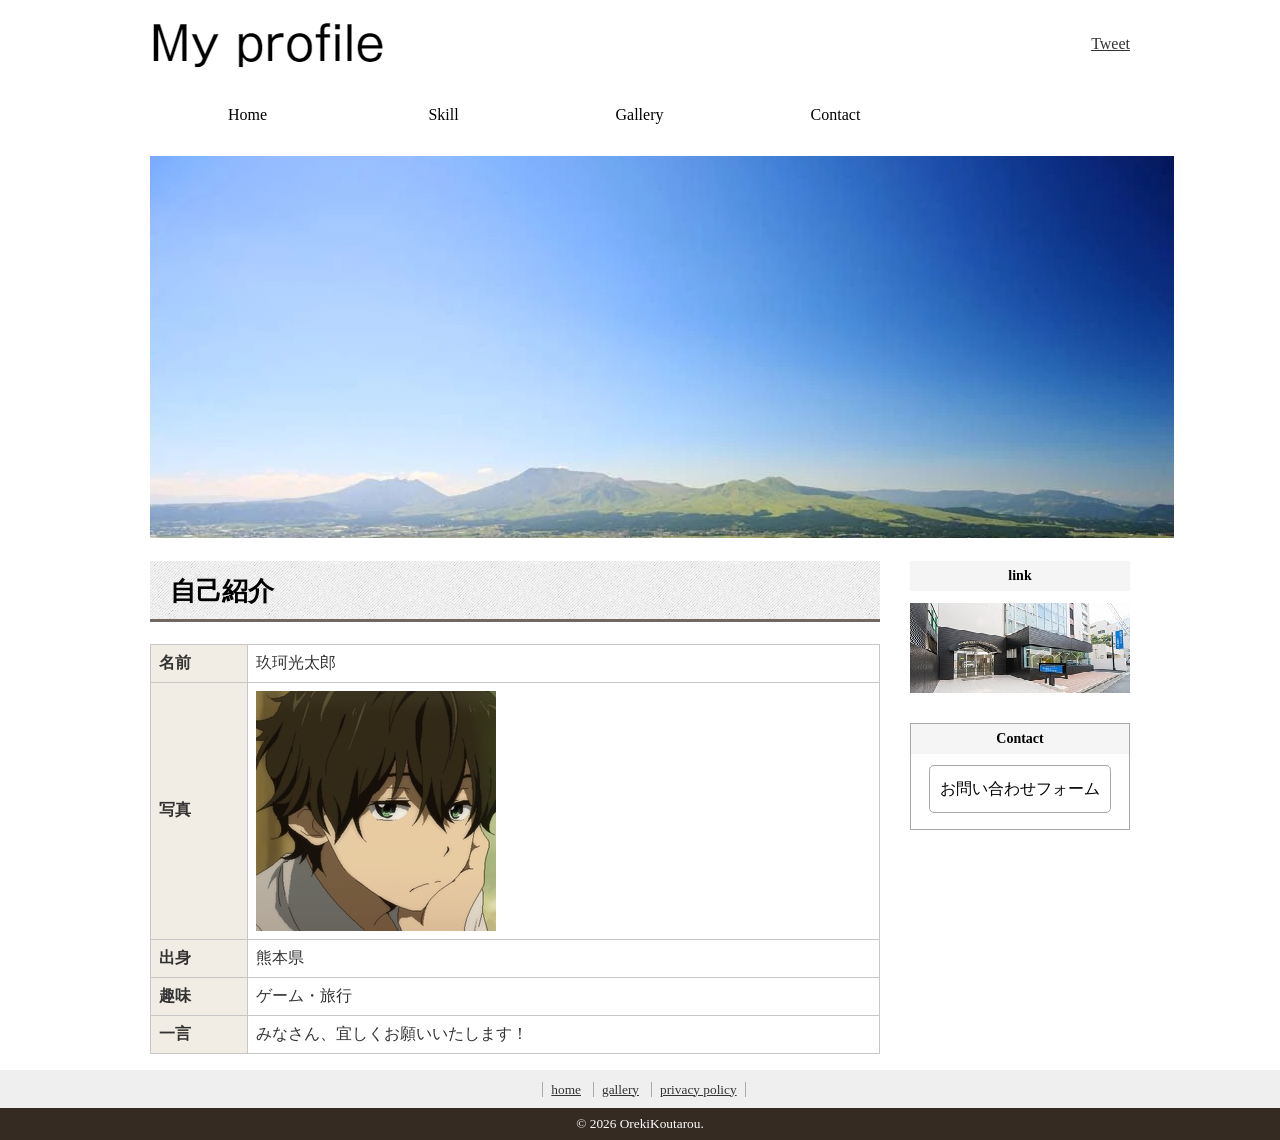
==== index.html @ 980b66af "更新中" ====
<!DOCTYPE html>
<html lang="ja" xmlns:og="http://ogp.me/ns#" xmlns:fb="https://www.faceboook.com/2008/fbml">

<head prefix="og: http://ogp.me/ns# fb: http://ogp.me/ns/fb# article: http://ogp.me/ns/article#">
  <meta charset="UTF-8">
  <meta property="og:title" content="My profile">
  <meta property="og:description" content="私の自己紹介サイトです">
  <meta property="og:url" content="http://index.ne.jp">
  <meta property="og:image" content="images/main_visual.jpg">
  <title>My profile</title>
  <meta name="viewport" content="width=device-width, initial-scale=1">
  <meta name="description" content="私の自己紹介サイトです。">
  <link rel="stylesheet" href="css/style.css">
  <link rel="stylesheet" href="css/font-awesome.min.css">
  <link rel="shortcut icon" href="icon.ico">
  <link rel="apple-touch-icon" href="webclip128.png">
</head>

<body>
  <div id="fb-root"></div>
  <script>
    (function (d, s, id) {
      var js, fjs = d.getElementsByTagName(s)[0];
      if (d.getElementById(id)) return;
      js = d.createElement(s);
      js.id = id;
      js.src = "//connect.facebook.net/ja_JP/sdk.js#xfbml=1&version=v2.5&appId=643231655816289";
      fjs.parentNode.insertBefore(js, fjs);
    }(document, 'script', 'facebook-jssdk'));
  </script>

  <!--ヘッダー-->
  <header>
    <h1><a href="index.html"><img src="images/logo.png" alt=""></a></h1>
    <div id="header_contact"><a href="https://twitter.com/share" class="twitter-share-button"
        data-url="http://index.ne.jp" data-text="HPを作成してみました">Tweet</a></div>
    <script>
      ! function (d, s, id) {
        var js, fjs = d.getElementsByTagName(s)[0],
          p = /^http:/.test(d.location) ? 'http' : 'https';
        if (!d.getElementById(id)) {
          js = d.createElement(s);
          js.id = id;
          js.src = p + '://platform.twitter.com/widgets.js';
          fjs.parentNode.insertBefore(js, fjs);
        }
      }(document, 'script', 'twitter-wjs');
    </script>
    <nav id="global_navi">
      <ul>
        <li class="current"><a href="index.html">Home</a></li>
        <li><a href="course.html">Skill</a></li>
        <li><a href="gallery.html">Gallery</a></li>
        <li><a href="contact.html">Contact</a></li>
      </ul>
    </nav>
  </header>
  <!--/ヘッダー-->

  <!--メインビジュアル画像-->
  <div id="main_visual">
    <p><img src="images/yun_17254.png" alt="トップページ"></p>
  </div>
  <!--/メインビジュアル画像-->

  <div id="wrapper">
    <!--メイン-->
    <div id="main">
      <article id="course">
        <h1>自己紹介</h1>
        <section>
          <section>
            <table>
              <tr>
                <th>名前</th>
                <td>玖珂光太郎</td>
              </tr>
              <tr>
                <th>写真</th>
                <td><img src="images/myphoto.jpg" alt=""></td>
              </tr>
              <tr>
                <th>出身</th>
                <td>熊本県</td>
              </tr>
              <tr>
                <th>趣味</th>
                <td>ゲーム・旅行</td>
              </tr>
              <tr>
                <th>一言</th>
                <td>みなさん、宜しくお願いいたします！</td>
              </tr>
            </table>
          </section>
        </section>
      </article>


      <div class="fb-like" data-href="https://developers.facebook.com/docs/plugins/" data-layout="standard"
        data-action="like" data-show-faces="true" data-share="true"></div>
    </div>
    <!--/メイン-->

    <!--サイド-->
    <aside id="sidebar">
      <section id="side_banner">
        <h2>link</h2>
        <ul>
          <li><a href="https://www.o-hara.ac.jp/it-creator/" target="_blank"><img src="images/banner01.jpg"
                alt="熊本情報ITクリエイター専門学校"></a></li>
        </ul>
      </section>
      <section id="side_contact">
        <h2>Contact</h2>
        <p><a href="contact.html" class="contact_button">お問い合わせフォーム</a></p>
      </section>
    </aside>
    <!--/サイド-->
  </div>
  <!--/wrapper-->

  <!--フッター-->
  <footer>
    <div id="footer_nav">
      <ul>
        <li><a href="index.html">home</a></li>
        <li><a href="gallery.html">gallery</a></li>
        <li><a href="policy.html">privacy policy</a></li>
      </ul>
    </div>
    <small>&copy; 2026 OrekiKoutarou.</small>
  </footer>
  <!--/フッター-->

</body>

</html>
---- css/style.css ----
@charset "utf-8";
/* 基本要素 */
body {
  margin: 0;
  padding: 0;
  color: #333;
}
a { color: #333; }
a:visited { color: #a8a8a8; }
a:hover {
  font-weight: bold;
  text-decoration: none;
}
a img { transition: opacity 0.2s linear; }
a:hover img { opacity: 0.7; }
h1, h2, h3, h4, h5, h6 { margin-top: 0; }
p {
  margin-top: 0;
  line-height: 1.6;
}
img { vertical-align: bottom; }
#main h1 {
  background-image: url(../images/header_bg.jpg);
  padding: 13px 30px 10px 20px;
  font-size: 26px;
  color: #000;
  border-bottom: solid 3px #716961;
}
#main h2 {
  font-size: 22px;
  border: 1px solid #000;
  padding: 11px 22px;
  border-radius: 5px;
}
#main h3 {
  font-size: 18px;
  border-left: solid 3px #000;
  padding: 4px 9px 4px 14px;
}
/* ヘッダー */
header {
  width: 980px;
  margin: 0 auto;
}
header h1 {
  float: left;
  margin: 5px 0 10px;
}
header #header_contact {
  float: right;
  margin: 35px 0;
}
/* ナビゲーション */
#global_navi {
  width: 980px;
  clear: both;
  overflow: hidden;
  margin: 16px auto;
}
#global_navi ul {
  list-style: none;
  margin: 0;
  padding: 0;
}
#global_navi ul li {
  width: 195px;
  float: left;
  margin-right: 1px;
  text-align: center;
}
#global_navi ul li a {
  display: block;
  padding: 16px;
  background-color: #fff;
  color: #000;
  text-decoration: none;
  transition: background-color 0.2s linear;
}
#global_navi ul li.current a { 
  background-color: #fff; 
}

#global_navi ul li a:hover { 
  background-color: #f5f5f5;
}
/* コンテンツ全体 */
#wrapper {
  width: 980px;
  margin: 0 auto;
  overflow: hidden;
}
/* メイン部分 */
#main {
  width: 730px;
  float: left;
}
/* サイドバー */
#sidebar {
  width: 220px;
  float: right;
}
#side_banner { margin-bottom: 30px; }
#side_banner h2 {
  background-color:#f5f5f5;
  color: #000;
  padding: 7px;
  font-size: 14px;
  text-align: center;
}
#side_banner ul {
  list-style: none;
  margin: 0;
  padding: 0;
}
#side_banner ul li { margin-bottom: 10px; }

#side_contact { margin-bottom: 30px; }
#side_contact {
  border: 1px solid #a9a9a9;
  color: #000;
  text-align: center;
}
#side_contact h2 {
  background-color: #f5f5f5;
  color: #000;
  padding: 7px;
  font-size: 14px;
}
#side_contact address {
  font-weight: bold;
  font-size: 20px;
  font-style: normal;
}
#side_contact address img {
  vertical-align: middle;
  margin-right: 5px;
}
#side_contact .contact_button {
  display: inline-block;
  color: #000;
  padding: 10px;
  border: 1px solid #a9a9a9;
  border-radius: 5px;
  text-decoration: none;
}
#side_contact .contact_button:hover{
  background: #f5f5f5;
  color: #000;
}
/* フッター */
footer {
  background-color: #352b23;
  text-align: center;
}
footer #footer_nav {
  background-color: #efefef;
  padding: 10px 0;
}
footer #footer_nav ul {
  list-style: none;
  margin: 0;
  padding: 0;
}
footer #footer_nav li {
  display: inline;
  border-left: solid 1px #aaa;
  margin-left: 8px;
  padding-left: 8px;
  font-size: smaller;
}
footer #footer_nav li:last-child {
  border-right: solid 1px #aaa;
  padding: 0 8px;
}
footer small {
  display: block;
  padding: 8px 0;
  color: #fff;
}
/* パンくずリスト */
#breadcrumb { font-size: smaller; }
#breadcrumb ol {
  list-style: none;
  margin: 0 0 10px 0;
  padding: 0;
}
#breadcrumb ol li { display: inline; }
#breadcrumb ol li::after {
  content: ">";
  padding-left: 7px;
}
#breadcrumb ol li:last-child::after { content: none; }

/* トップページ */
#main_visual {
  width: 980px;
  height: 380px;
  margin: 0 auto 25px;
}
/* こだわり */
#point  { margin-bottom: 30px; }
#point section {
  margin-bottom: 10px;
  overflow: hidden;
}
#point figure {
  float: right;
  margin: 0 0 0 16px;
}
#point figcaption {
  font-size: 12px;
  color: #9C9689;
  text-align: center;
}
/* ニュース */
#news dl { overflow: hidden; }
#news dt {
  float: left;
  width: 8em;
  margin-bottom: 10px;
  clear: both;
}
#news dd {
  margin-left: 8em;
  margin-bottom: 10px;
}
/* 講座案内ページ */
#course table {
  width: 100%;
  border-collapse: collapse;
  margin-bottom: 16px;
}
#course th,
#course td {
  border: 1px solid #c7c7c7;
  padding: 8px;
}
#course th {
  background-color: #f1ede4;
  text-align: left;
  width: 5em;
}

/* ギャラリーページ */
#gallery ul {
  list-style: none;
  margin: 0;
  padding: 0;
}
#gallery ul li {
  width: 220px;
  margin: 0 30px 30px 0;
  padding: 10px 0;
  border: solid 1px #ccc;
  float: left;
  text-align: center;
  color: #b7a077;
  font-weight: bold;
  box-shadow: 2px 2px 3px rgba(0,0,0,0.1);
}
#gallery ul li:nth-child(3n) { 
  margin-right: 0; 
}

/* お問い合わせページ */
#entry dl {
  background: #f1ede4;
  border: 1px solid #ddd;
  border-top: 0;
}
#entry dl dt,
#entry dl dd {
  padding: 10px;
  border-top: 1px solid #ddd;
}
#entry dl dt {
  width: 13em;
  float: left;
  clear: both;
  font-weight: bold;
}
#entry dl dd {
  background-color: #fff;
  border-left: 1px solid #ddd;
  margin-left: 13em;
}
.must { color: #f00; }
#entry #name {
  width: 15em;
  padding: 3px;
}
#entry #email {
  width: 25em;
  padding: 3px;
}

#entry #category2,
#entry #category3,
#entry #questionnaire2,
#entry #questionnaire3 {
  margin-left: 15px; 
}

#entry #detail {
  width: 36em;
  height: 15em;
}

#entry #submit_button_cover {
  text-align: center; 
}
#entry #submit_button {
  background-color: #b7a077;
  border: 1px solid #b7a077;
  padding: 15px 100px;
  border-radius: 10px;
  font-size: 18px;
  color: #fff;
  cursor: pointer;
  transition: background 0.1s linear;
}
#entry #submit_button:hover {
  background: #c7ae81;
}

/* ---------------------------------
メディアクエリー
--------------------------------- */
@media screen and (max-width : 767px){
  /* 基本要素 */
  img {
    max-width: 100%;
  }
  /* Layout */
  header,
  #global_navi,
  #sidebar,
  #wrapper{
    width: 100%;
  }  
  /* ヘッダー */
  header h1 {
    float: none;
    text-align: center;
  }
  header h1 img {
    width: 50%;
  }
  header #header_contact {
    display: none;
  }
  /* ナビゲーション */
  #global_navi ul li {
    width: 50%;
    padding: 0.5px;
    margin: 0;
    box-sizing: border-box;
  }
  #global_navi ul li a {
    margin: 0;
  }
  #global_navi ul li:last-child {
    width: 100%;
  }
  /* メイン部分 */
  #main {
    width: 100%;
    padding: 0 5%;
    box-sizing: border-box;
  }
  #main figure {
    text-align: center;
  }
  /* トップページパーツ */
  #main_visual {
    width: 100%;
    height: auto;
  }
  #point figure {
    float: none;
    margin: 0 0 11px 0;
  }
  /* サイドバー */
  #side_banner ul li {
    text-align: center;
    margin: 11px auto;
  }
  #side_contact address img {
    width: 14px;
    height: 20px;
  }
}
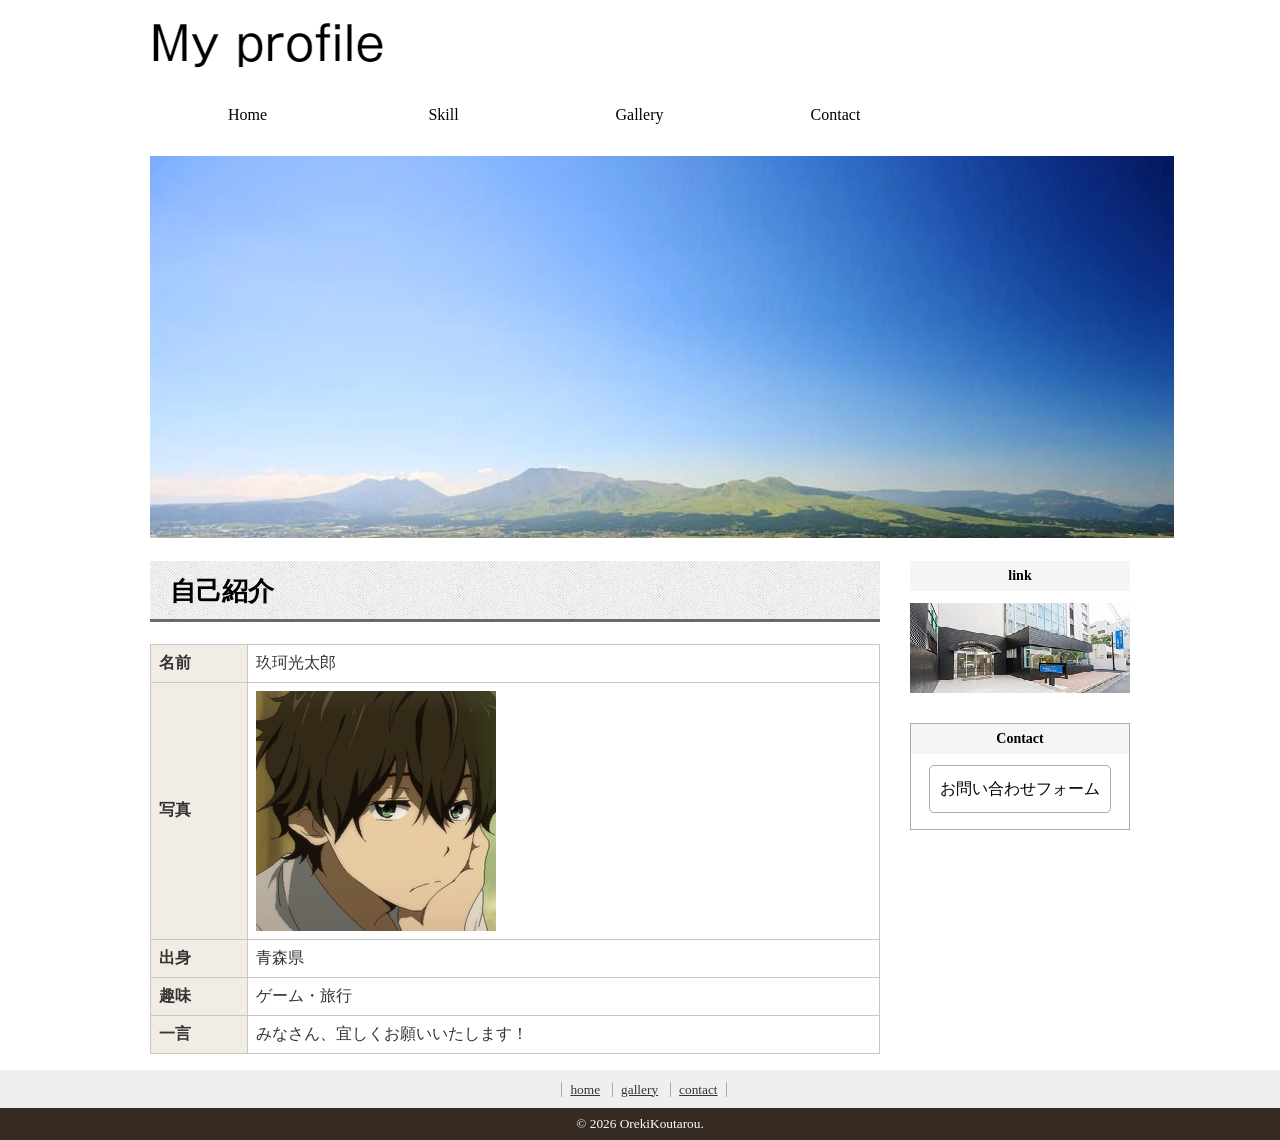
==== commit 389c5305: "5/7" ====
--- a/index.html
+++ b/index.html
@@ -32,24 +32,11 @@
   <!--ヘッダー-->
   <header>
     <h1><a href="index.html"><img src="images/logo.png" alt=""></a></h1>
-    <div id="header_contact"><a href="https://twitter.com/share" class="twitter-share-button"
-        data-url="http://index.ne.jp" data-text="HPを作成してみました">Tweet</a></div>
-    <script>
-      ! function (d, s, id) {
-        var js, fjs = d.getElementsByTagName(s)[0],
-          p = /^http:/.test(d.location) ? 'http' : 'https';
-        if (!d.getElementById(id)) {
-          js = d.createElement(s);
-          js.id = id;
-          js.src = p + '://platform.twitter.com/widgets.js';
-          fjs.parentNode.insertBefore(js, fjs);
-        }
-      }(document, 'script', 'twitter-wjs');
-    </script>
+
     <nav id="global_navi">
       <ul>
         <li class="current"><a href="index.html">Home</a></li>
-        <li><a href="course.html">Skill</a></li>
+        <li><a href="skill.html">Skill</a></li>
         <li><a href="gallery.html">Gallery</a></li>
         <li><a href="contact.html">Contact</a></li>
       </ul>
@@ -81,7 +68,7 @@
               </tr>
               <tr>
                 <th>出身</th>
-                <td>熊本県</td>
+                <td>青森県</td>
               </tr>
               <tr>
                 <th>趣味</th>
@@ -108,7 +95,7 @@
         <h2>link</h2>
         <ul>
           <li><a href="https://www.o-hara.ac.jp/it-creator/" target="_blank"><img src="images/banner01.jpg"
-                alt="熊本情報ITクリエイター専門学校"></a></li>
+                alt="青森情報ITクリエイター専門学校"></a></li>
         </ul>
       </section>
       <section id="side_contact">
@@ -126,7 +113,7 @@
       <ul>
         <li><a href="index.html">home</a></li>
         <li><a href="gallery.html">gallery</a></li>
-        <li><a href="policy.html">privacy policy</a></li>
+        <li><a href="contact.html">contact</a></li>
       </ul>
     </div>
     <small>&copy; 2026 OrekiKoutarou.</small>
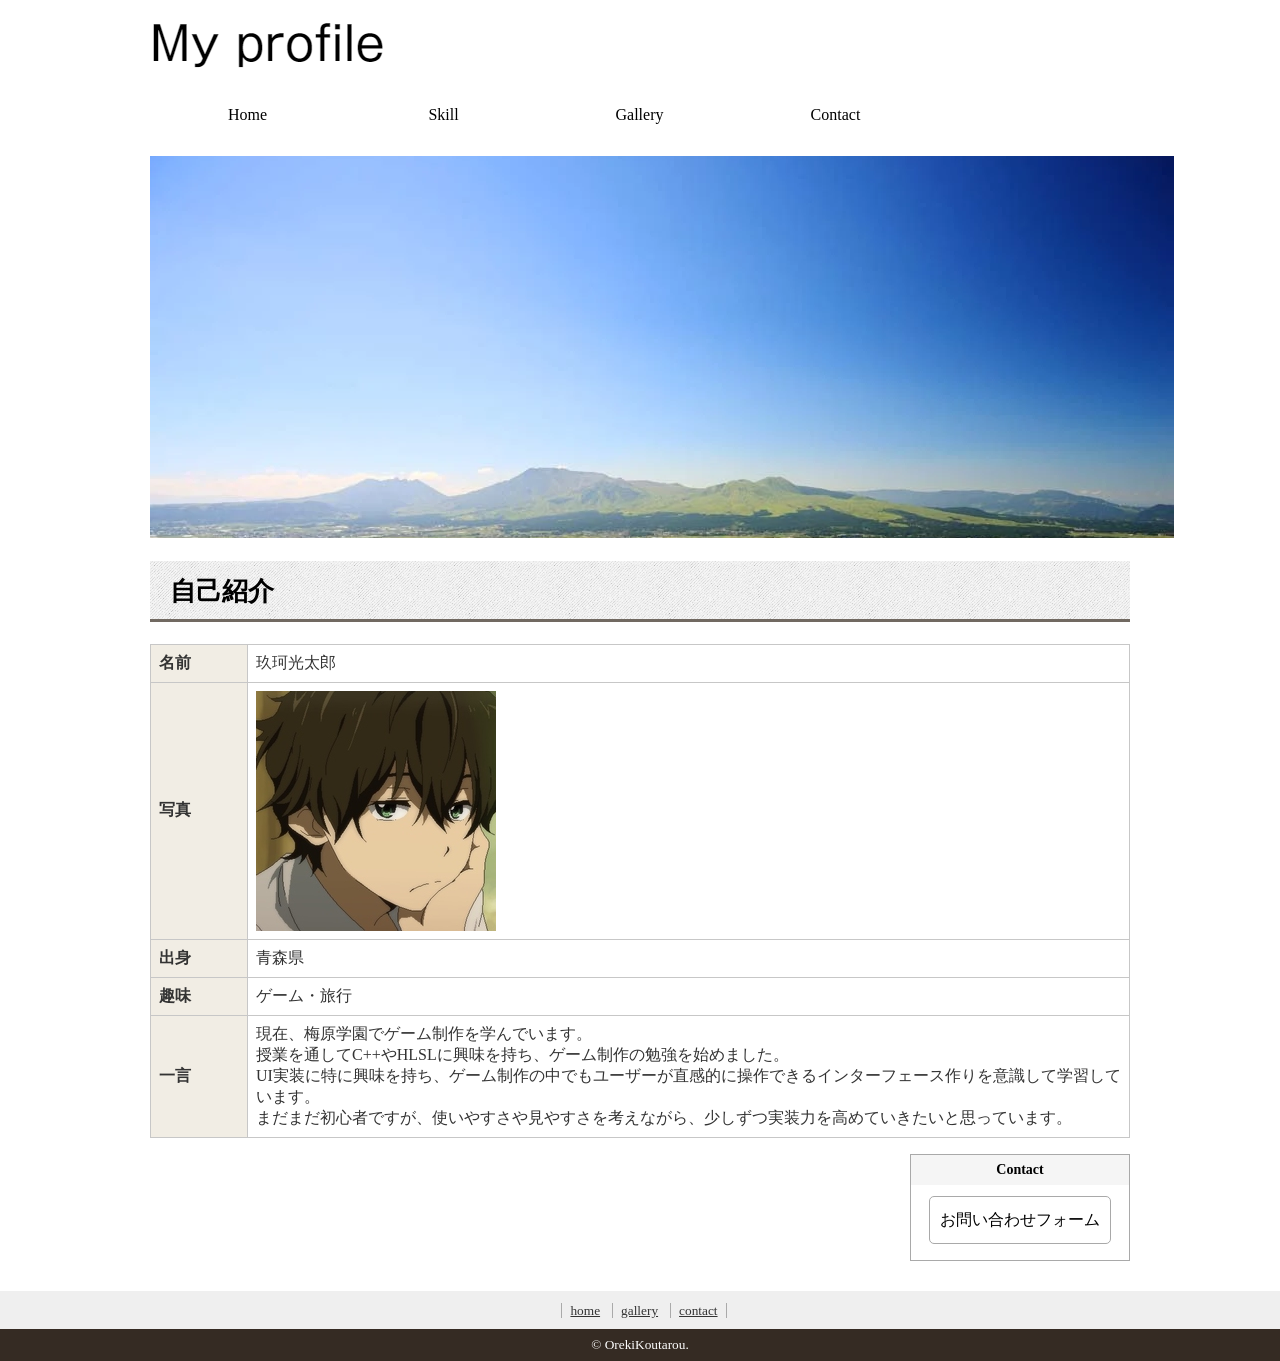
==== commit 1442ed4a: "5/8" ====
--- a/index.html
+++ b/index.html
@@ -1,34 +1,17 @@
 <!DOCTYPE html>
-<html lang="ja" xmlns:og="http://ogp.me/ns#" xmlns:fb="https://www.faceboook.com/2008/fbml">
+<html lang="ja">
 
-<head prefix="og: http://ogp.me/ns# fb: http://ogp.me/ns/fb# article: http://ogp.me/ns/article#">
+<head>
   <meta charset="UTF-8">
-  <meta property="og:title" content="My profile">
-  <meta property="og:description" content="私の自己紹介サイトです">
-  <meta property="og:url" content="http://index.ne.jp">
-  <meta property="og:image" content="images/main_visual.jpg">
   <title>My profile</title>
   <meta name="viewport" content="width=device-width, initial-scale=1">
-  <meta name="description" content="私の自己紹介サイトです。">
+  <meta name="description" content="玖珂光太郎のポートフォリオです。">
   <link rel="stylesheet" href="css/style.css">
   <link rel="stylesheet" href="css/font-awesome.min.css">
   <link rel="shortcut icon" href="icon.ico">
-  <link rel="apple-touch-icon" href="webclip128.png">
 </head>
 
 <body>
-  <div id="fb-root"></div>
-  <script>
-    (function (d, s, id) {
-      var js, fjs = d.getElementsByTagName(s)[0];
-      if (d.getElementById(id)) return;
-      js = d.createElement(s);
-      js.id = id;
-      js.src = "//connect.facebook.net/ja_JP/sdk.js#xfbml=1&version=v2.5&appId=643231655816289";
-      fjs.parentNode.insertBefore(js, fjs);
-    }(document, 'script', 'facebook-jssdk'));
-  </script>
-
   <!--ヘッダー-->
   <header>
     <h1><a href="index.html"><img src="images/logo.png" alt=""></a></h1>
@@ -76,36 +59,28 @@
               </tr>
               <tr>
                 <th>一言</th>
-                <td>みなさん、宜しくお願いいたします！</td>
+                <td>        現在、梅原学園でゲーム制作を学んでいます。<br>
+        授業を通してC++やHLSLに興味を持ち、ゲーム制作の勉強を始めました。<br>
+        UI実装に特に興味を持ち、ゲーム制作の中でもユーザーが直感的に操作できるインターフェース作りを意識して学習しています。<br>
+        まだまだ初心者ですが、使いやすさや見やすさを考えながら、少しずつ実装力を高めていきたいと思っています。</td>
               </tr>
             </table>
           </section>
         </section>
       </article>
-
-
-      <div class="fb-like" data-href="https://developers.facebook.com/docs/plugins/" data-layout="standard"
-        data-action="like" data-show-faces="true" data-share="true"></div>
     </div>
     <!--/メイン-->
 
     <!--サイド-->
     <aside id="sidebar">
-      <section id="side_banner">
-        <h2>link</h2>
-        <ul>
-          <li><a href="https://www.o-hara.ac.jp/it-creator/" target="_blank"><img src="images/banner01.jpg"
-                alt="青森情報ITクリエイター専門学校"></a></li>
-        </ul>
-      </section>
       <section id="side_contact">
         <h2>Contact</h2>
         <p><a href="contact.html" class="contact_button">お問い合わせフォーム</a></p>
       </section>
     </aside>
     <!--/サイド-->
+
   </div>
-  <!--/wrapper-->
 
   <!--フッター-->
   <footer>
@@ -116,7 +91,7 @@
         <li><a href="contact.html">contact</a></li>
       </ul>
     </div>
-    <small>&copy; 2026 OrekiKoutarou.</small>
+    <small>&copy; OrekiKoutarou.</small>
   </footer>
   <!--/フッター-->
 
--- a/css/style.css
+++ b/css/style.css
@@ -85,14 +85,16 @@
 }
 /* コンテンツ全体 */
 #wrapper {
-  width: 980px;
+  /*width: 980px;
+  margin: 0 auto;
+  overflow: hidden;*/
+  max-width: 980px;
   margin: 0 auto;
   overflow: hidden;
 }
 /* メイン部分 */
 #main {
-  width: 730px;
-  float: left;
+  flex: 1;
 }
 /* サイドバー */
 #sidebar {
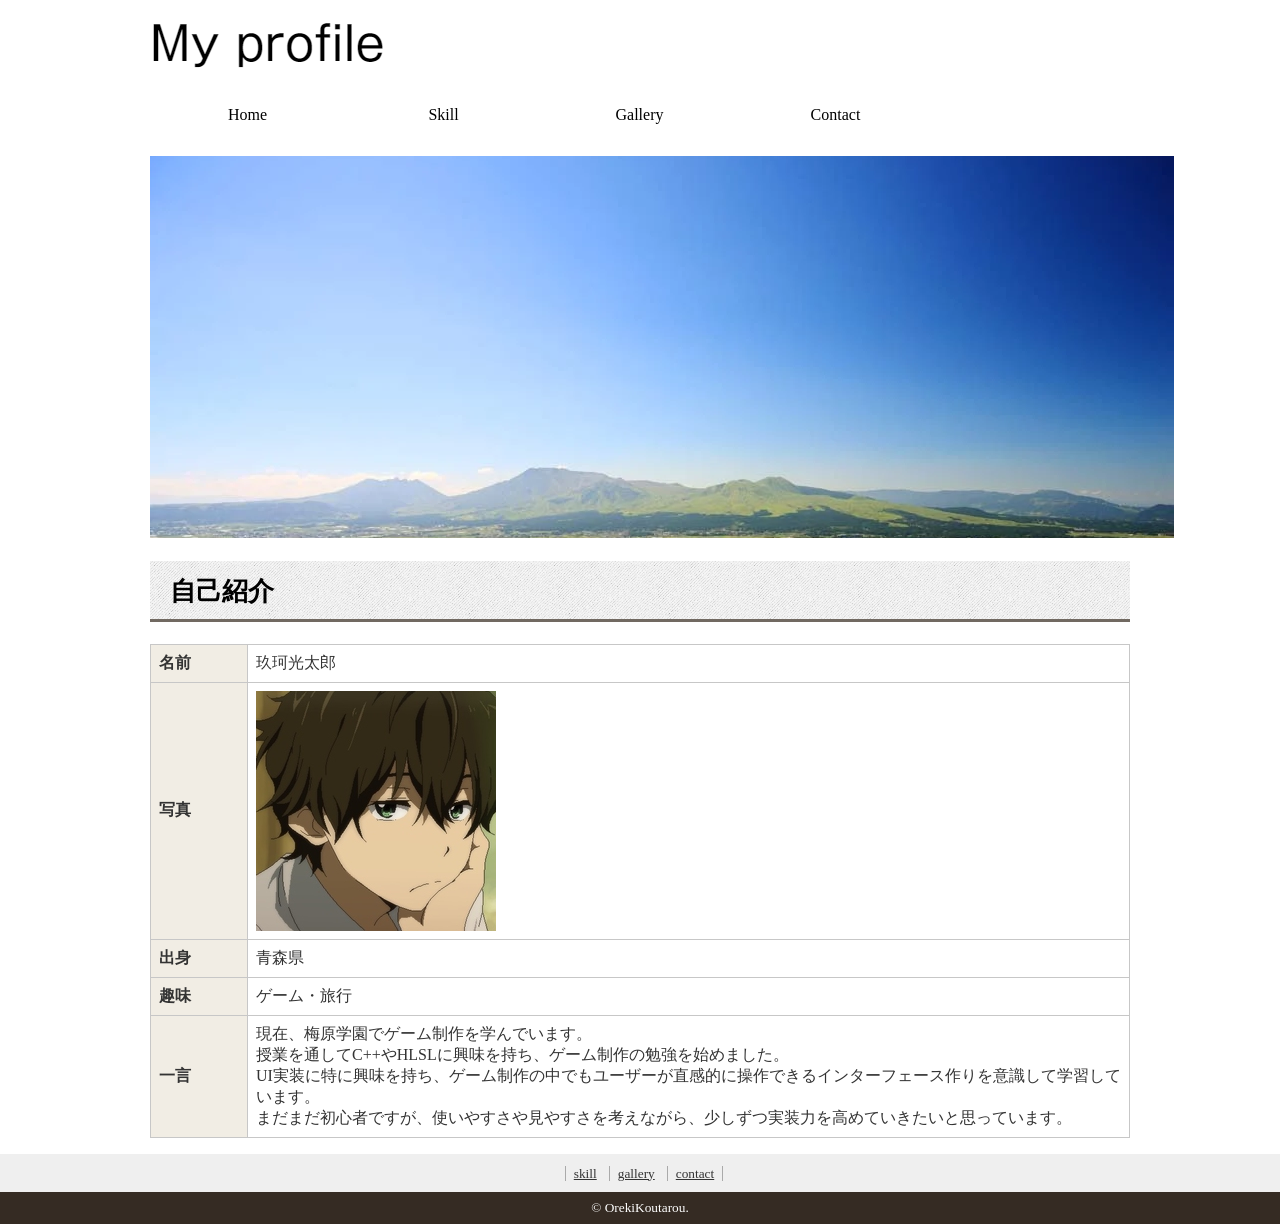
==== commit 4ac753a7: "5/8" ====
--- a/index.html
+++ b/index.html
@@ -59,10 +59,11 @@
               </tr>
               <tr>
                 <th>一言</th>
-                <td>        現在、梅原学園でゲーム制作を学んでいます。<br>
-        授業を通してC++やHLSLに興味を持ち、ゲーム制作の勉強を始めました。<br>
-        UI実装に特に興味を持ち、ゲーム制作の中でもユーザーが直感的に操作できるインターフェース作りを意識して学習しています。<br>
-        まだまだ初心者ですが、使いやすさや見やすさを考えながら、少しずつ実装力を高めていきたいと思っています。</td>
+                <td>現在、梅原学園でゲーム制作を学んでいます。<br>
+                    授業を通してC++やHLSLに興味を持ち、ゲーム制作の勉強を始めました。<br>
+                    UI実装に特に興味を持ち、ゲーム制作の中でもユーザーが直感的に操作できるインターフェース作りを意識して学習しています。<br>
+                    まだまだ初心者ですが、使いやすさや見やすさを考えながら、少しずつ実装力を高めていきたいと思っています。
+                </td>
               </tr>
             </table>
           </section>
@@ -71,22 +72,13 @@
     </div>
     <!--/メイン-->
 
-    <!--サイド-->
-    <aside id="sidebar">
-      <section id="side_contact">
-        <h2>Contact</h2>
-        <p><a href="contact.html" class="contact_button">お問い合わせフォーム</a></p>
-      </section>
-    </aside>
-    <!--/サイド-->
-
   </div>
 
   <!--フッター-->
   <footer>
     <div id="footer_nav">
       <ul>
-        <li><a href="index.html">home</a></li>
+        <li><a href="skill.html">skill</a></li>
         <li><a href="gallery.html">gallery</a></li>
         <li><a href="contact.html">contact</a></li>
       </ul>
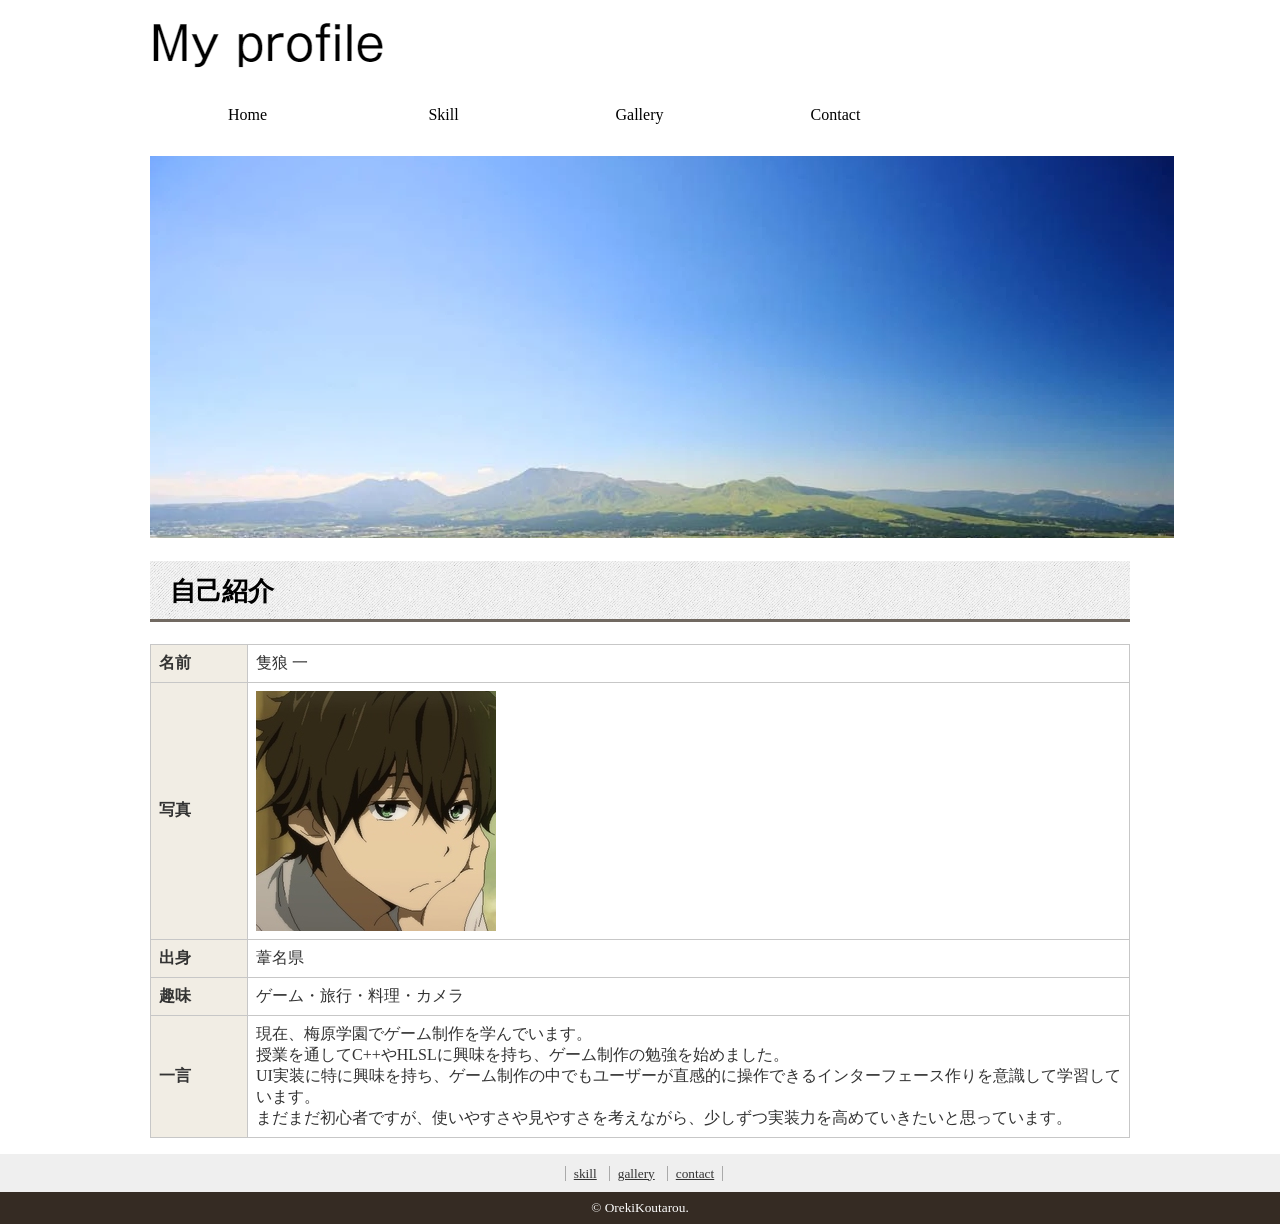
==== commit 784ac0ca: "5/8" ====
--- a/index.html
+++ b/index.html
@@ -43,7 +43,7 @@
             <table>
               <tr>
                 <th>名前</th>
-                <td>玖珂光太郎</td>
+                <td>隻狼 一</td>
               </tr>
               <tr>
                 <th>写真</th>
@@ -51,11 +51,11 @@
               </tr>
               <tr>
                 <th>出身</th>
-                <td>青森県</td>
+                <td>葦名県</td>
               </tr>
               <tr>
                 <th>趣味</th>
-                <td>ゲーム・旅行</td>
+                <td>ゲーム・旅行・料理・カメラ</td>
               </tr>
               <tr>
                 <th>一言</th>
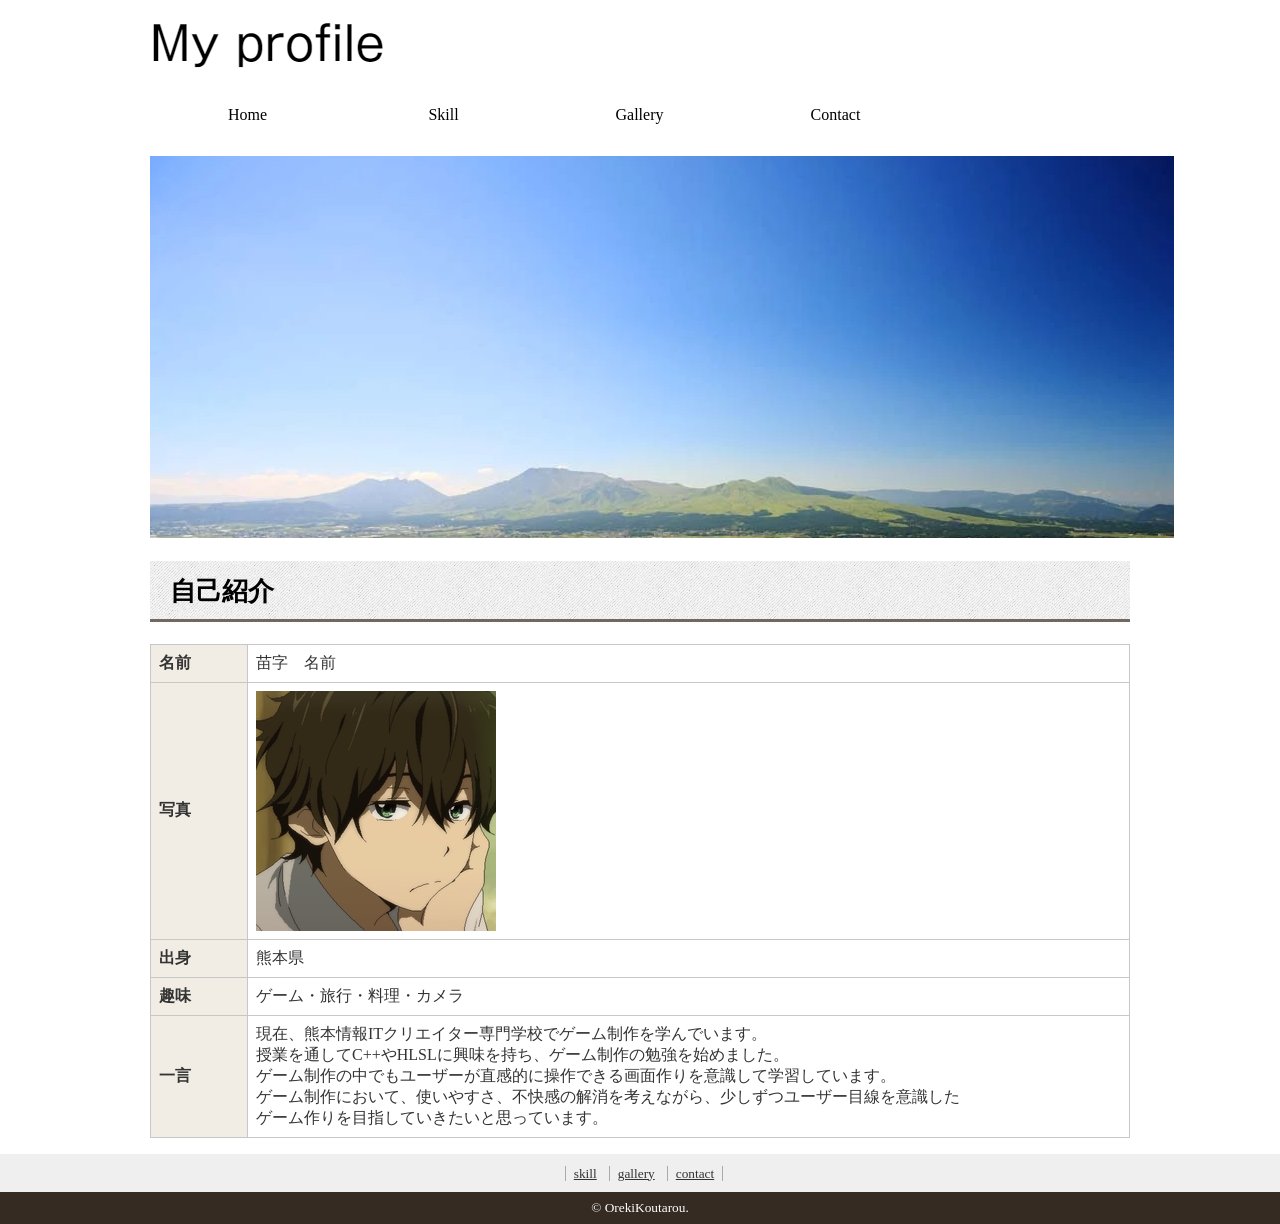
==== commit fbc364c3: "5/10" ====
--- a/index.html
+++ b/index.html
@@ -3,10 +3,10 @@
 
 <head>
   <meta charset="UTF-8">
-  <title>My profile</title>
+  <title>ポートフォリオ</title>
   <meta name="viewport" content="width=device-width, initial-scale=1">
-  <meta name="description" content="玖珂光太郎のポートフォリオです。">
-  <link rel="stylesheet" href="css/style.css">
+  <meta name="description" content="氏名名前のポートフォリオです。">  <!--★-->
+  <link rel="stylesheet" href="css/style.css"> <!--relは読み込み周り-->
   <link rel="stylesheet" href="css/font-awesome.min.css">
   <link rel="shortcut icon" href="icon.ico">
 </head>
@@ -43,7 +43,7 @@
             <table>
               <tr>
                 <th>名前</th>
-                <td>隻狼 一</td>
+                <td>苗字　名前</td> <!--★-->
               </tr>
               <tr>
                 <th>写真</th>
@@ -51,18 +51,19 @@
               </tr>
               <tr>
                 <th>出身</th>
-                <td>葦名県</td>
+                <td>熊本県</td>
               </tr>
               <tr>
                 <th>趣味</th>
-                <td>ゲーム・旅行・料理・カメラ</td>
+                <td>ゲーム・旅行・料理・カメラ</td> <!--★-->
               </tr>
               <tr>
                 <th>一言</th>
-                <td>現在、梅原学園でゲーム制作を学んでいます。<br>
+                <td>現在、熊本情報ITクリエイター専門学校でゲーム制作を学んでいます。<br>
                     授業を通してC++やHLSLに興味を持ち、ゲーム制作の勉強を始めました。<br>
-                    UI実装に特に興味を持ち、ゲーム制作の中でもユーザーが直感的に操作できるインターフェース作りを意識して学習しています。<br>
-                    まだまだ初心者ですが、使いやすさや見やすさを考えながら、少しずつ実装力を高めていきたいと思っています。
+                    ゲーム制作の中でもユーザーが直感的に操作できる画面作りを意識して学習しています。<br>
+                    ゲーム制作において、使いやすさ、不快感の解消を考えながら、少しずつユーザー目線を意識した<br>
+                    ゲーム作りを目指していきたいと思っています。
                 </td>
               </tr>
             </table>
